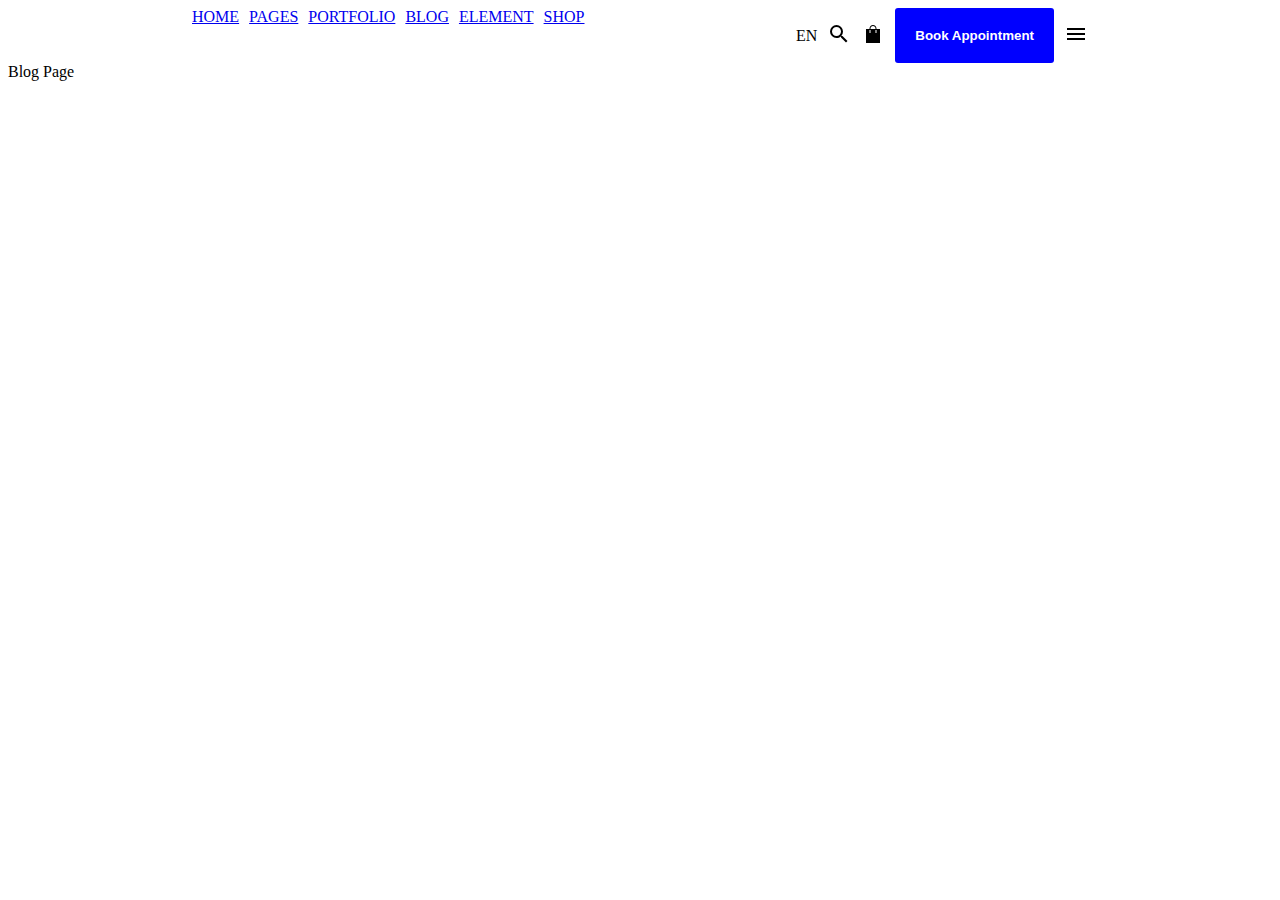
==== pages/blog.html @ a6e3cc54 "website" ====
<!DOCTYPE html>
<html lang="en">
<head>
    <meta charset="UTF-8">
    <meta name="viewport" content="width=device-width, initial-scale=1.0">
    <title>Blog</title>
    <link rel="stylesheet" href="../css/navbar.css">
</head>
<body>
    <div class="navbar">
        <div class="left">
          <!--for joining  portfolio.css in this page we use anchor tag  -->
          <a href="../index.html"> HOME</a>
          <a href="../pages/pages.html"> PAGES</a>
          <a href="../pages/portfolio.html">PORTFOLIO</a>
          <a href="../pages/blog.html"> BLOG</a>
          <a href="../pages/element.html">ELEMENT </a>
          <a href="../pages/shop.html">SHOP </a>
        </div>
    
        <div class="right">
          <div>EN</div>
          <div><svg xmlns="http://www.w3.org/2000/svg" width="24" height="24" viewBox="0 0 24 24">
              <path fill="currentColor"
                d="M15.5 14h-.79l-.28-.27A6.47 6.47 0 0 0 16 9.5A6.5 6.5 0 1 0 9.5 16c1.61 0 3.09-.59 4.23-1.57l.27.28v.79l5 4.99L20.49 19zm-6 0C7.01 14 5 11.99 5 9.5S7.01 5 9.5 5S14 7.01 14 9.5S11.99 14 9.5 14" />
            </svg></div>
          <div><svg xmlns="http://www.w3.org/2000/svg" width="24" height="24" viewBox="0 0 24 24">
              <path fill="currentColor"
                d="M5 21V7h3.5v-.5q0-1.458 1.021-2.479T12 3t2.479 1.021T15.5 6.5V7H19v14zM9.5 7h5v-.5q0-1.056-.722-1.778T12 4t-1.778.722T9.5 6.5zm-1 4h1V8h-1zm6 0h1V8h-1z" />
            </svg></div>
          <button class="bookbutton">Book Appointment</button>
          <div><svg xmlns="http://www.w3.org/2000/svg" width="24" height="24" viewBox="0 0 24 24">
              <path fill="currentColor" d="M3 18v-2h18v2zm0-5v-2h18v2zm0-5V6h18v2z" />
            </svg></div>
    
        </div>
      </div>
    Blog Page
</body>
</html>
---- css/navbar.css ----
.navbar {
    display: flex;
    justify-content: space-between;
    width: 70vw;
    margin: auto;
    /* border-top: 1px solid grayborder;*/
}

.left {
    display: flex;
    gap: 10px;
}

.right {
    display: flex;
    gap: 10px;
    align-items: center;

}

.bookbutton {
    background-color: blue;
    color: white;
    border: none;
    padding: 20px;
    font-weight: 600;
    border-radius: 3px;
}
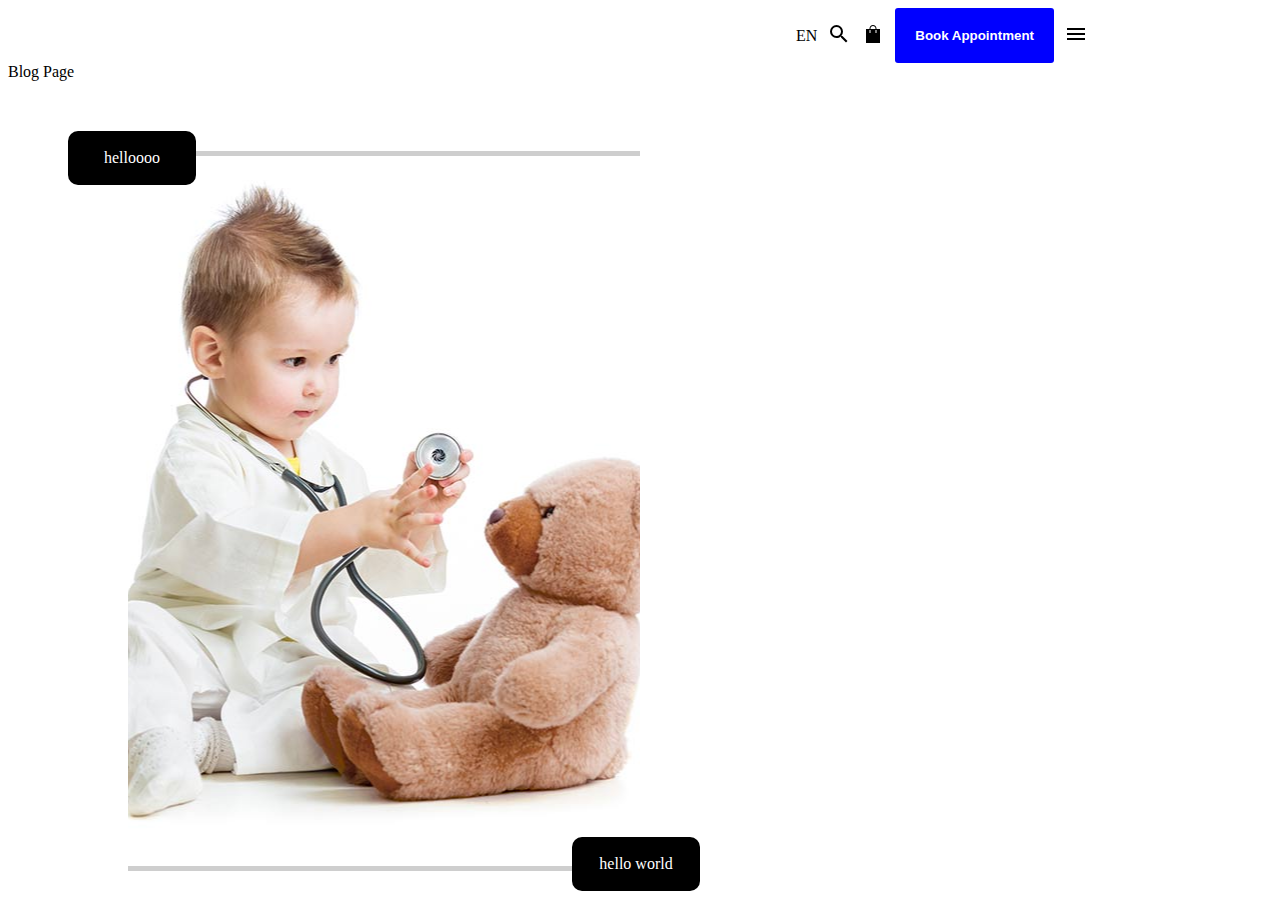
==== commit f73d3ed1: "position" ====
--- a/pages/blog.html
+++ b/pages/blog.html
@@ -1,40 +1,55 @@
 <!DOCTYPE html>
 <html lang="en">
+
 <head>
-    <meta charset="UTF-8">
-    <meta name="viewport" content="width=device-width, initial-scale=1.0">
-    <title>Blog</title>
-    <link rel="stylesheet" href="../css/navbar.css">
+  <meta charset="UTF-8">
+  <meta name="viewport" content="width=device-width, initial-scale=1.0">
+  <title>Blog</title>
+  <link rel="stylesheet" href="../css/navbar.css">
+  <link rel="stylesheet" href="../css/blog.css">
 </head>
+
 <body>
-    <div class="navbar">
-        <div class="left">
-          <!--for joining  portfolio.css in this page we use anchor tag  -->
-          <a href="../index.html"> HOME</a>
-          <a href="../pages/pages.html"> PAGES</a>
-          <a href="../pages/portfolio.html">PORTFOLIO</a>
-          <a href="../pages/blog.html"> BLOG</a>
-          <a href="../pages/element.html">ELEMENT </a>
-          <a href="../pages/shop.html">SHOP </a>
-        </div>
-    
-        <div class="right">
-          <div>EN</div>
-          <div><svg xmlns="http://www.w3.org/2000/svg" width="24" height="24" viewBox="0 0 24 24">
-              <path fill="currentColor"
-                d="M15.5 14h-.79l-.28-.27A6.47 6.47 0 0 0 16 9.5A6.5 6.5 0 1 0 9.5 16c1.61 0 3.09-.59 4.23-1.57l.27.28v.79l5 4.99L20.49 19zm-6 0C7.01 14 5 11.99 5 9.5S7.01 5 9.5 5S14 7.01 14 9.5S11.99 14 9.5 14" />
-            </svg></div>
-          <div><svg xmlns="http://www.w3.org/2000/svg" width="24" height="24" viewBox="0 0 24 24">
-              <path fill="currentColor"
-                d="M5 21V7h3.5v-.5q0-1.458 1.021-2.479T12 3t2.479 1.021T15.5 6.5V7H19v14zM9.5 7h5v-.5q0-1.056-.722-1.778T12 4t-1.778.722T9.5 6.5zm-1 4h1V8h-1zm6 0h1V8h-1z" />
-            </svg></div>
-          <button class="bookbutton">Book Appointment</button>
-          <div><svg xmlns="http://www.w3.org/2000/svg" width="24" height="24" viewBox="0 0 24 24">
-              <path fill="currentColor" d="M3 18v-2h18v2zm0-5v-2h18v2zm0-5V6h18v2z" />
-            </svg></div>
-    
-        </div>
-      </div>
-    Blog Page
+  <div class="navbar">
+    <div class="left">
+      <!--for joining  portfolio.css in this page we use anchor tag  -->
+      <a href="../index.html"> HOME</a>
+      <a href="../pages/pages.html"> PAGES</a>
+      <a href="../pages/portfolio.html">PORTFOLIO</a>
+      <a href="../pages/blog.html"> BLOG</a>
+      <a href="../pages/element.html">ELEMENT </a>
+      <a href="../pages/shop.html">SHOP </a>
+    </div>
+
+    <div class="right">
+      <div>EN</div>
+      <div><svg xmlns="http://www.w3.org/2000/svg" width="24" height="24" viewBox="0 0 24 24">
+          <path fill="currentColor"
+            d="M15.5 14h-.79l-.28-.27A6.47 6.47 0 0 0 16 9.5A6.5 6.5 0 1 0 9.5 16c1.61 0 3.09-.59 4.23-1.57l.27.28v.79l5 4.99L20.49 19zm-6 0C7.01 14 5 11.99 5 9.5S7.01 5 9.5 5S14 7.01 14 9.5S11.99 14 9.5 14" />
+        </svg></div>
+      <div><svg xmlns="http://www.w3.org/2000/svg" width="24" height="24" viewBox="0 0 24 24">
+          <path fill="currentColor"
+            d="M5 21V7h3.5v-.5q0-1.458 1.021-2.479T12 3t2.479 1.021T15.5 6.5V7H19v14zM9.5 7h5v-.5q0-1.056-.722-1.778T12 4t-1.778.722T9.5 6.5zm-1 4h1V8h-1zm6 0h1V8h-1z" />
+        </svg></div>
+      <button class="bookbutton">Book Appointment</button>
+      <div><svg xmlns="http://www.w3.org/2000/svg" width="24" height="24" viewBox="0 0 24 24">
+          <path fill="currentColor" d="M3 18v-2h18v2zm0-5v-2h18v2zm0-5V6h18v2z" />
+        </svg></div>
+
+    </div>
+  </div>
+  Blog Page
+
+<!-- css positions -->
+ <div class="blog_wrapper"> 
+  <div class="parent_position">
+  <div class="child_position">hello world</div>
+  <div class="child_position2">helloooo</div>
+   </div>
+  </div>
+ 
+
+
 </body>
+
 </html>--- a/css/navbar.css
+++ b/css/navbar.css
@@ -6,6 +6,7 @@
     width: 70vw;
     margin: auto;
     /* border-top: 1px solid grayborder;*/
+    z-index:999;
 }
 
 .left {
@@ -27,4 +28,8 @@
     padding: 20px;
     font-weight: 600;
     border-radius: 3px;
+}
+
+a{
+    color:white;
 }--- a/css/blog.css
+++ b/css/blog.css
@@ -0,0 +1,55 @@
+.blog_wrapper{
+    width:80vw;
+    margin:auto;
+    margin-top:70px;
+}
+
+.parent_position{
+
+    height:80vh;
+    width:40vw;
+    background-color:rgba(0, 0, 0, 0.192);
+
+    position:relative;
+    background-image: url(../image/babypic.jpg);
+    background-repeat: no-repeat;
+    background-position:center;
+    display:flex;
+    align-items:center;
+}
+
+
+.child_position{
+
+    height:6vh;
+    width:10vw;
+    background-color: black;
+    color:white;
+    position:absolute;
+    /* top: 10px; */
+    /* left:30px; */
+    bottom:-20px;
+    right:-60px;
+    border-radius: 10px;
+    display:flex;
+    align-items:center;
+    justify-content:center;
+
+}
+.child_position2{
+
+    height:6vh;
+    width:10vw;
+    background-color: black;
+    color:white;
+    position:absolute;
+    /* top: 10px; */
+    /* left:30px; */
+    top:-20px;
+    left:-60px;
+    border-radius: 10px;
+    display:flex;
+    align-items:center;
+    justify-content:center;
+
+}
